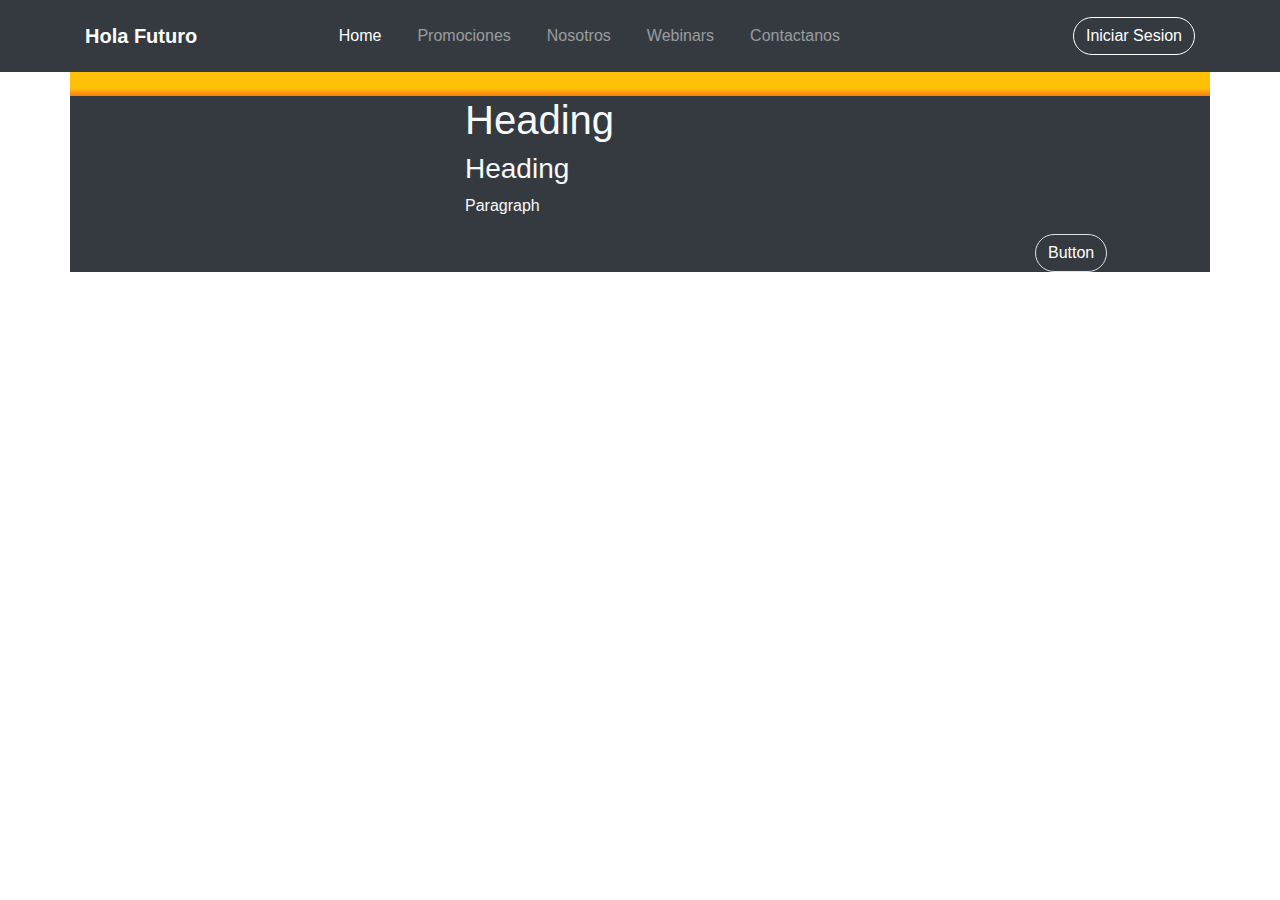
==== Hola Futuro/index.html @ cffddbfa "Templates" ====
<!DOCTYPE html>
<html>

<head>
    <meta charset="utf-8">
    <meta name="viewport" content="width=device-width, initial-scale=1.0, shrink-to-fit=no">
    <title>Hola Futuro</title>
    <link rel="stylesheet" href="https://cdnjs.cloudflare.com/ajax/libs/twitter-bootstrap/4.5.3/css/bootstrap.min.css">
    <link rel="stylesheet" href="assets/css/styles.min.css">
</head>

<body>
    <nav class="navbar navbar-dark navbar-expand-md bg-dark navigation-clean-search">
        <div class="container"><a class="navbar-brand text-white" href="#">Hola Futuro</a><button data-toggle="collapse" class="navbar-toggler" data-target="#navcol-1"><span class="sr-only">Toggle navigation</span><span class="navbar-toggler-icon"></span></button>
            <div class="collapse navbar-collapse" id="navcol-1">
                <ul class="nav navbar-nav mx-auto">
                    <li class="nav-item"><a class="nav-link active" href="#">Home</a></li>
                    <li class="nav-item"><a class="nav-link" href="#">Promociones</a></li>
                    <li class="nav-item"><a class="nav-link" href="#">Nosotros</a></li>
                    <li class="nav-item"><a class="nav-link" href="#">Webinars</a></li>
                    <li class="nav-item"><a class="nav-link" href="#">Contactanos</a></li>
                </ul><a class="btn btn-dark bg-dark border rounded-pill border-white ml-auto" role="button">Iniciar Sesion</a>
            </div>
        </div>
    </nav>
    <div class="container" style="border-radius: 20px;">
        <div class="row row-cols-1">
            <div class="col-lg-12 offset-lg-0" style="background: linear-gradient(var(--yellow) 67%, var(--orange) 99%), var(--warning);"><img class="rounded-circle"></div>
        </div>
        <div class="row" style="background: var(--dark);">
            <div class="col-lg-8 offset-lg-4" style="background: var(--dark);">
                <h1 style="color: var(--light);">Heading</h1>
                <h3 style="color: var(--light);">Heading</h3>
                <p style="color: var(--light);">Paragraph</p>
            </div>
        </div>
        <div class="row" style="background: var(--dark);">
            <div class="col offset-lg-10" style="background: var(--dark);"><a class="btn btn-dark border rounded-pill" role="button">Button</a></div>
        </div>
    </div>
    <script src="https://cdnjs.cloudflare.com/ajax/libs/jquery/3.5.1/jquery.min.js"></script>
    <script src="https://cdnjs.cloudflare.com/ajax/libs/twitter-bootstrap/4.5.3/js/bootstrap.bundle.min.js"></script>
</body>

</html>
---- Hola Futuro/assets/css/styles.min.css ----
.navigation-clean-search{background:#fff;padding-top:.75rem;padding-bottom:.75rem;color:#333;border-radius:0;box-shadow:none;border:none;margin-bottom:0}@media (min-width:768px){.navigation-clean-search{padding-top:1rem;padding-bottom:1rem}}.navigation-clean-search .navbar-brand{font-weight:700;color:inherit}.navigation-clean-search .navbar-brand:hover{color:#222}.navigation-clean-search .navbar-toggler{border-color:#ddd;color:#888}.navigation-clean-search .navbar-toggler:focus,.navigation-clean-search .navbar-toggler:hover{background:0 0}.navigation-clean-search .form-inline,.navigation-clean-search .navbar-collapse{border-top-color:#ddd}.navigation-clean-search .navbar-nav a.active,.navigation-clean-search .navbar-nav>.show>a{background:0 0;box-shadow:none}.navigation-clean-search.navbar-light .navbar-nav a.active,.navigation-clean-search.navbar-light .navbar-nav a.active:focus,.navigation-clean-search.navbar-light .navbar-nav a.active:hover{color:#8f8f8f;box-shadow:none;background:0 0;pointer-events:none}.navigation-clean-search.navbar .navbar-nav .nav-link{padding-left:18px;padding-right:18px}.navigation-clean-search.navbar-light .navbar-nav .nav-link{color:#465765}.navigation-clean-search.navbar-light .navbar-nav .nav-link:focus,.navigation-clean-search.navbar-light .navbar-nav .nav-link:hover{color:#37434d!important;background-color:transparent}.navigation-clean-button .action-button:active,.navigation-clean-search .action-button{background:#56c6c6;border-radius:20px;font-size:inherit;color:#fff!important;box-shadow:none;border:none;text-shadow:none;padding:8px 20px;transition:background-color .25s}.navigation-clean-search .action-button:focus,.navigation-clean-search .action-button:hover{background:#66d7d7}.navigation-clean-search .form-inline label{color:#ccc}.navigation-clean-search .form-inline .search-field{background:0 0;border:none;border-bottom:1px solid transparent;border-radius:0;color:#ccc;box-shadow:none;color:inherit;transition:border-bottom-color .3s}@media (max-width:767px){.navigation-clean-search .form-inline .search-field{display:inline-block;width:80%}}.navigation-clean-search .form-inline .search-field:focus{border-bottom:1px solid #ccc}
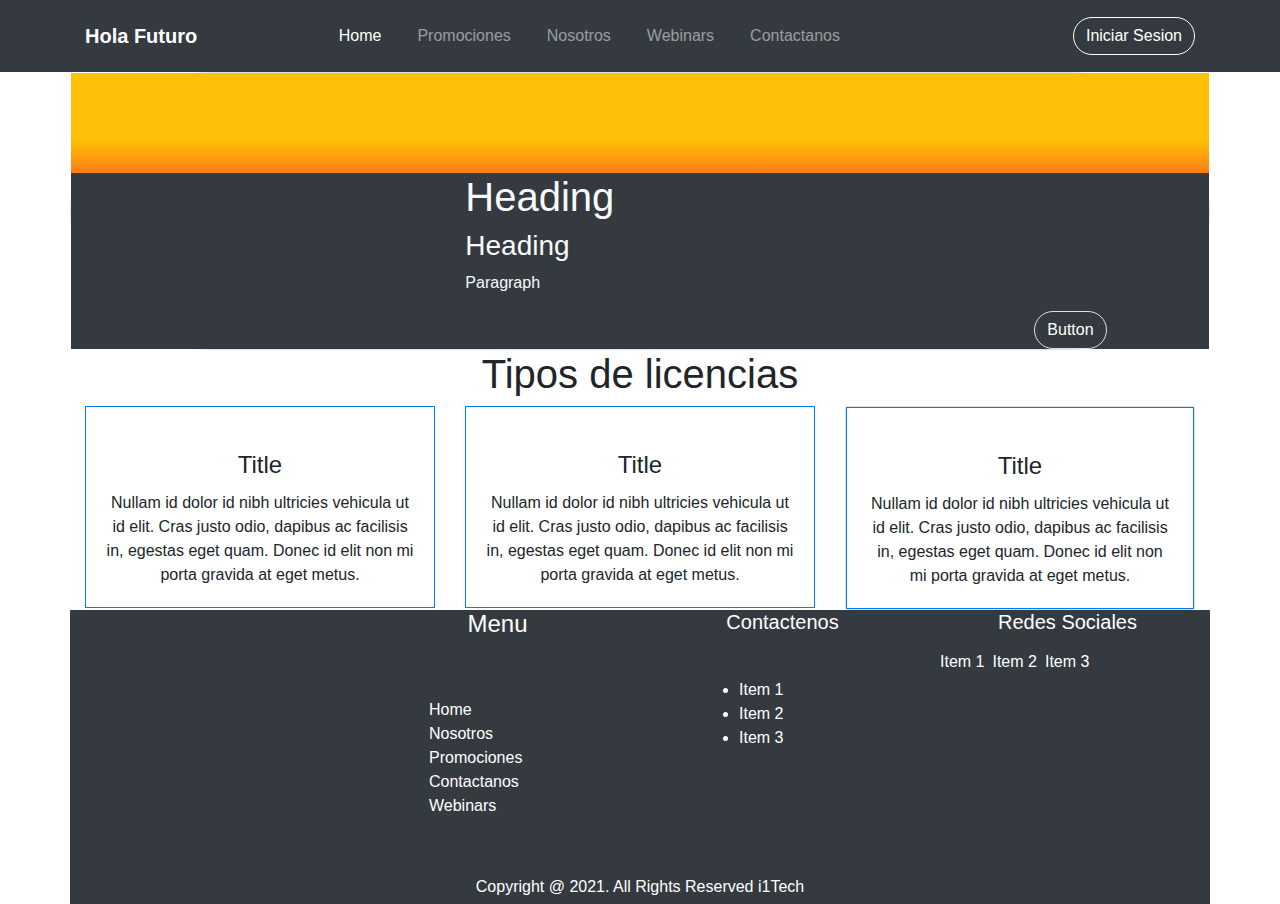
==== commit d2970eee: "Uptade Diseno" ====
--- a/Hola Futuro/index.html
+++ b/Hola Futuro/index.html
@@ -1,45 +1 @@
-<!DOCTYPE html>
-<html>
-
-<head>
-    <meta charset="utf-8">
-    <meta name="viewport" content="width=device-width, initial-scale=1.0, shrink-to-fit=no">
-    <title>Hola Futuro</title>
-    <link rel="stylesheet" href="https://cdnjs.cloudflare.com/ajax/libs/twitter-bootstrap/4.5.3/css/bootstrap.min.css">
-    <link rel="stylesheet" href="assets/css/styles.min.css">
-</head>
-
-<body>
-    <nav class="navbar navbar-dark navbar-expand-md bg-dark navigation-clean-search">
-        <div class="container"><a class="navbar-brand text-white" href="#">Hola Futuro</a><button data-toggle="collapse" class="navbar-toggler" data-target="#navcol-1"><span class="sr-only">Toggle navigation</span><span class="navbar-toggler-icon"></span></button>
-            <div class="collapse navbar-collapse" id="navcol-1">
-                <ul class="nav navbar-nav mx-auto">
-                    <li class="nav-item"><a class="nav-link active" href="#">Home</a></li>
-                    <li class="nav-item"><a class="nav-link" href="#">Promociones</a></li>
-                    <li class="nav-item"><a class="nav-link" href="#">Nosotros</a></li>
-                    <li class="nav-item"><a class="nav-link" href="#">Webinars</a></li>
-                    <li class="nav-item"><a class="nav-link" href="#">Contactanos</a></li>
-                </ul><a class="btn btn-dark bg-dark border rounded-pill border-white ml-auto" role="button">Iniciar Sesion</a>
-            </div>
-        </div>
-    </nav>
-    <div class="container" style="border-radius: 20px;">
-        <div class="row row-cols-1">
-            <div class="col-lg-12 offset-lg-0" style="background: linear-gradient(var(--yellow) 67%, var(--orange) 99%), var(--warning);"><img class="rounded-circle"></div>
-        </div>
-        <div class="row" style="background: var(--dark);">
-            <div class="col-lg-8 offset-lg-4" style="background: var(--dark);">
-                <h1 style="color: var(--light);">Heading</h1>
-                <h3 style="color: var(--light);">Heading</h3>
-                <p style="color: var(--light);">Paragraph</p>
-            </div>
-        </div>
-        <div class="row" style="background: var(--dark);">
-            <div class="col offset-lg-10" style="background: var(--dark);"><a class="btn btn-dark border rounded-pill" role="button">Button</a></div>
-        </div>
-    </div>
-    <script src="https://cdnjs.cloudflare.com/ajax/libs/jquery/3.5.1/jquery.min.js"></script>
-    <script src="https://cdnjs.cloudflare.com/ajax/libs/twitter-bootstrap/4.5.3/js/bootstrap.bundle.min.js"></script>
-</body>
-
-</html>+<!DOCTYPE html><html><head><meta charset="utf-8"><meta name="viewport" content="width=device-width, initial-scale=1.0, shrink-to-fit=no"><title>Hola Futuro</title><link rel="stylesheet" href="https://cdnjs.cloudflare.com/ajax/libs/twitter-bootstrap/4.6.0/css/bootstrap.min.css"><link rel="stylesheet" href="assets/css/styles.min.css"></head><body><nav class="navbar navbar-dark navbar-expand-md bg-dark navigation-clean-search"><div class="container"><a class="navbar-brand text-white" href="#">Hola Futuro</a><button data-toggle="collapse" class="navbar-toggler" data-target="#navcol-1"><span class="sr-only">Toggle navigation</span><span class="navbar-toggler-icon"></span></button><div class="collapse navbar-collapse" id="navcol-1"><ul class="navbar-nav mx-auto"><li class="nav-item"><a class="nav-link active" href="#">Home</a></li><li class="nav-item"><a class="nav-link" href="#">Promociones</a></li><li class="nav-item"><a class="nav-link" href="#">Nosotros</a></li><li class="nav-item"><a class="nav-link" href="#">Webinars</a></li><li class="nav-item"><a class="nav-link" href="#">Contactanos</a></li></ul><a class="btn btn-dark bg-dark border rounded-pill border-white ml-auto" role="button">Iniciar Sesion</a></div></div></nav><div class="container border rounded-pill"><div class="row row-cols-1"><div class="col-lg-12 offset-lg-0" style="background: linear-gradient(var(--yellow) 67%, var(--orange) 99%), var(--warning);"><img class="rounded-circle" style="padding: 50px;padding-right: 0;"></div></div><div class="row" style="background: var(--dark);"><div class="col-lg-8 offset-lg-4" style="background: var(--dark);"><h1 style="color: var(--light);">Heading</h1><h3 style="color: var(--light);">Heading</h3><p style="color: var(--light);">Paragraph</p></div></div><div class="row" style="background: var(--dark);"><div class="col offset-lg-10" style="background: var(--dark);"><a class="btn btn-dark border rounded-pill" role="button">Button</a></div></div></div><footer></footer><footer></footer><div class="container"><div class="row"><div class="col"><h1 class="text-center">Tipos de licencias</h1></div></div><div class="row"><div class="col"><div class="card border-primary border rounded-0"><div class="card-body text-center"><div class="col"><img></div><div></div><div></div><h4 class="card-title">Title</h4><p class="card-text">Nullam id dolor id nibh ultricies vehicula ut id elit. Cras justo odio, dapibus ac facilisis in, egestas eget quam. Donec id elit non mi porta gravida at eget metus.</p></div></div></div><div class="col"><div class="card border-primary border rounded-0" style="padding: -73px;"><div class="card-body text-center" style="padding: -12px;"><div class="col"><img style="padding: -32px;"></div><h4 class="card-title">Title</h4><p class="card-text">Nullam id dolor id nibh ultricies vehicula ut id elit. Cras justo odio, dapibus ac facilisis in, egestas eget quam. Donec id elit non mi porta gravida at eget metus.</p></div></div></div><div class="col"><div class="card"><div class="card-body text-center border rounded-0 border-primary"><div class="col"><img></div><h4 class="card-title">Title</h4><p class="card-text">Nullam id dolor id nibh ultricies vehicula ut id elit. Cras justo odio, dapibus ac facilisis in, egestas eget quam. Donec id elit non mi porta gravida at eget metus.</p></div></div></div></div></div><div class="container" style="color: var(--white);background: var(--dark);"><div class="row"><div class="col"></div><div class="col"><h4 class="text-center">Menu</h4><ul class="list-unstyled text-justify" style="margin: 59px;"><li>Home</li><li>Nosotros</li><li>Promociones</li><li>Contactanos</li><li>Webinars</li></ul></div><div class="col"><h5 class="text-center">Contactenos</h5><ul style="margin: 44px;"><li>Item 1</li><li>Item 2</li><li>Item 3</li></ul></div><div class="col"><h5 class="text-center">Redes Sociales</h5><ul></ul><ul class="list-inline"><li class="list-inline-item">Item 1</li><li class="list-inline-item">Item 2</li><li class="list-inline-item">Item 3</li></ul></div></div><div class="row"><div class="col"><h6 class="text-center">Copyright @ 2021. All Rights Reserved i1Tech</h6></div></div></div><div class="container"><footer></footer></div><footer></footer><script src="https://cdnjs.cloudflare.com/ajax/libs/jquery/3.5.1/jquery.min.js"></script><script src="https://cdnjs.cloudflare.com/ajax/libs/twitter-bootstrap/4.6.0/js/bootstrap.bundle.min.js"></script></body></html>--- a/Hola Futuro/assets/css/styles.min.css
+++ b/Hola Futuro/assets/css/styles.min.css
@@ -1 +1 @@
-.navigation-clean-search{background:#fff;padding-top:.75rem;padding-bottom:.75rem;color:#333;border-radius:0;box-shadow:none;border:none;margin-bottom:0}@media (min-width:768px){.navigation-clean-search{padding-top:1rem;padding-bottom:1rem}}.navigation-clean-search .navbar-brand{font-weight:700;color:inherit}.navigation-clean-search .navbar-brand:hover{color:#222}.navigation-clean-search .navbar-toggler{border-color:#ddd;color:#888}.navigation-clean-search .navbar-toggler:focus,.navigation-clean-search .navbar-toggler:hover{background:0 0}.navigation-clean-search .form-inline,.navigation-clean-search .navbar-collapse{border-top-color:#ddd}.navigation-clean-search .navbar-nav a.active,.navigation-clean-search .navbar-nav>.show>a{background:0 0;box-shadow:none}.navigation-clean-search.navbar-light .navbar-nav a.active,.navigation-clean-search.navbar-light .navbar-nav a.active:focus,.navigation-clean-search.navbar-light .navbar-nav a.active:hover{color:#8f8f8f;box-shadow:none;background:0 0;pointer-events:none}.navigation-clean-search.navbar .navbar-nav .nav-link{padding-left:18px;padding-right:18px}.navigation-clean-search.navbar-light .navbar-nav .nav-link{color:#465765}.navigation-clean-search.navbar-light .navbar-nav .nav-link:focus,.navigation-clean-search.navbar-light .navbar-nav .nav-link:hover{color:#37434d!important;background-color:transparent}.navigation-clean-button .action-button:active,.navigation-clean-search .action-button{background:#56c6c6;border-radius:20px;font-size:inherit;color:#fff!important;box-shadow:none;border:none;text-shadow:none;padding:8px 20px;transition:background-color .25s}.navigation-clean-search .action-button:focus,.navigation-clean-search .action-button:hover{background:#66d7d7}.navigation-clean-search .form-inline label{color:#ccc}.navigation-clean-search .form-inline .search-field{background:0 0;border:none;border-bottom:1px solid transparent;border-radius:0;color:#ccc;box-shadow:none;color:inherit;transition:border-bottom-color .3s}@media (max-width:767px){.navigation-clean-search .form-inline .search-field{display:inline-block;width:80%}}.navigation-clean-search .form-inline .search-field:focus{border-bottom:1px solid #ccc}+.footer-dark{padding:50px 0;color:#f0f9ff;background-color:#282d32}.footer-dark h3{margin-top:0;margin-bottom:12px;font-weight:700;font-size:16px}.footer-dark ul{padding:0;list-style:none;line-height:1.6;font-size:14px;margin-bottom:0}.footer-dark ul a{color:inherit;text-decoration:none;opacity:.6}.footer-dark ul a:hover{opacity:.8}.footer-dark .item.text{margin-bottom:36px}.footer-dark .item.text p{opacity:.6;margin-bottom:0}.footer-dark .item.social{text-align:center}@media (max-width:991px){.footer-dark .item.social{text-align:center;margin-top:20px}}.footer-dark .item.social>a{font-size:20px;width:36px;height:36px;line-height:36px;display:inline-block;text-align:center;border-radius:50%;box-shadow:0 0 0 1px rgba(255,255,255,.4);margin:0 8px;color:#fff;opacity:.75}.footer-dark .item.social>a:hover{opacity:.9}.footer-dark .copyright{text-align:center;padding-top:24px;opacity:.3;font-size:13px;margin-bottom:0}.navigation-clean-search{background:#fff;padding-top:.75rem;padding-bottom:.75rem;color:#333;border-radius:0;box-shadow:none;border:none;margin-bottom:0}@media (min-width:768px){.navigation-clean-search{padding-top:1rem;padding-bottom:1rem}}.navigation-clean-search .navbar-brand{font-weight:700;color:inherit}.navigation-clean-search .navbar-brand:hover{color:#222}.navigation-clean-search .navbar-toggler{border-color:#ddd;color:#888}.navigation-clean-search .navbar-toggler:focus,.navigation-clean-search .navbar-toggler:hover{background:0 0}.navigation-clean-search .form-inline,.navigation-clean-search .navbar-collapse{border-top-color:#ddd}.navigation-clean-search .navbar-nav a.active,.navigation-clean-search .navbar-nav>.show>a{background:0 0;box-shadow:none}.navigation-clean-search.navbar-light .navbar-nav a.active,.navigation-clean-search.navbar-light .navbar-nav a.active:focus,.navigation-clean-search.navbar-light .navbar-nav a.active:hover{color:#8f8f8f;box-shadow:none;background:0 0;pointer-events:none}.navigation-clean-search.navbar .navbar-nav .nav-link{padding-left:18px;padding-right:18px}.navigation-clean-search.navbar-light .navbar-nav .nav-link{color:#465765}.navigation-clean-search.navbar-light .navbar-nav .nav-link:focus,.navigation-clean-search.navbar-light .navbar-nav .nav-link:hover{color:#37434d!important;background-color:transparent}.navigation-clean-button .action-button:active,.navigation-clean-search .action-button{background:#56c6c6;border-radius:20px;font-size:inherit;color:#fff!important;box-shadow:none;border:none;text-shadow:none;padding:8px 20px;transition:background-color .25s}.navigation-clean-search .action-button:focus,.navigation-clean-search .action-button:hover{background:#66d7d7}.navigation-clean-search .form-inline label{color:#ccc}.navigation-clean-search .form-inline .search-field{background:0 0;border:none;border-bottom:1px solid transparent;border-radius:0;color:#ccc;box-shadow:none;color:inherit;transition:border-bottom-color .3s}@media (max-width:767px){.footer-dark .item:not(.social){text-align:center;padding-bottom:20px}.footer-dark .item.text{margin-bottom:0}.navigation-clean-search .form-inline .search-field{display:inline-block;width:80%}}.navigation-clean-search .form-inline .search-field:focus{border-bottom:1px solid #ccc}